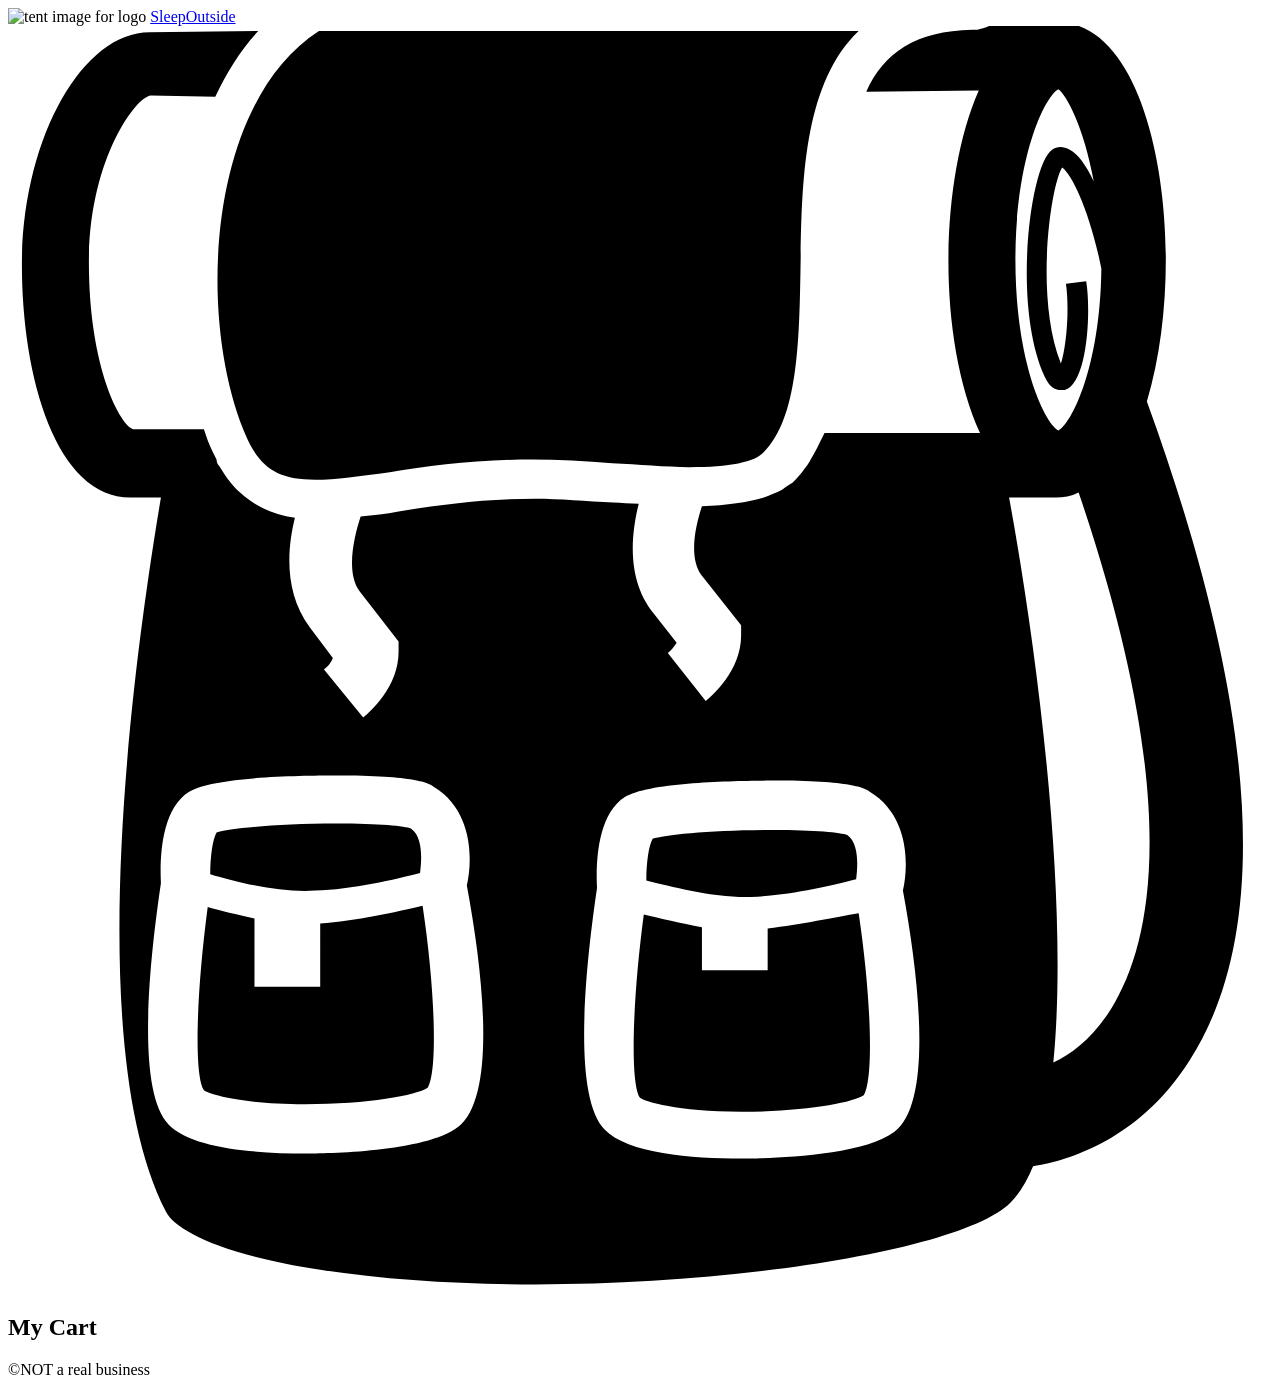
==== src/cart/index.html @ 834e5cae "Initial commit" ====
<!doctype html>

<html lang="en">
  <head>
    <meta charset="UTF-8" />

    <meta name="viewport" content="width=device-width, initial-scale=1.0" />

    <title>Sleep Outside | Cart</title>

    <link rel="stylesheet" href="/css/style.css" />

    <script src="../js/cart.js" type="module"></script>
  </head>

  <body>
    <header class="divider">
      <div class="logo">
        <img src="/images/noun_Tent_2517.svg" alt="tent image for logo" />
        <a href="/index.html"> Sleep<span class="highlight">Outside</span></a>
      </div>

      <div class="cart">
        <a href="../cart/index.html">
          <svg xmlns="http://www.w3.org/2000/svg" viewBox="0 0 100 100">
            <path
              d="M18.9 32.6c1.1 2.4 2.5 3.3 5.4 3.3 1.6 0 3.6-0.3 5.9-0.6 3.2-0.5 6.9-1 11.2-1 2.1 0 4.3 0.1 6.4 0.3 2.1 0.1 4.2 0.3 6.1 0.3 3.2 0 5.2-0.4 5.9-1.2 2.7-2.7 2.8-8.8 2.9-14.6 0.1-6.7 0.2-14.5 4.6-18.7 -0.5 0-1 0-1.6 0 -14.2 0-37.5 0-41.1 0C15.6 6.2 14.9 23.6 18.9 32.6z"
            />

            <path
              d="M90.1 29.7c1-3.3 1.5-7.3 1.5-11.2 0-9-2.7-18.8-8.6-18.8 -0.1 0-0.2 0-0.3 0L77.8-0.1c-0.3 0.2-0.8 0.3-1.1 0.4 0 0 0 0 0 0 -0.2 0-0.3 0-0.4 0 -4.5 0.1-7 1.8-8.4 4.9l8.9-0.1c-1.6 3.6-2.4 8.7-2.4 13.5 0 4.9 0.8 9.9 2.5 13.6l-12.3 0c-0.2 0.4-0.4 0.8-0.6 1.2 -0.2 0.4-0.4 0.7-0.6 1.1 -0.1 0.1-0.1 0.2-0.2 0.3 -0.3 0.4-0.5 0.7-0.9 1.1 0 0 0 0 0 0 0 0-0.1 0.1-0.1 0.1 -0.1 0.1-0.2 0.2-0.4 0.3 -0.2 0.1-0.4 0.3-0.6 0.4 0 0 0 0 0 0 -0.4 0.2-0.9 0.4-1.4 0.6 -1.3 0.4-2.9 0.6-4.9 0.7 -0.5 1.5-1.1 4.1 0 5.5l3.1 3.9 0 0.8c0 2.8-2.3 4.8-2.8 5.2l-3-3.8c0.3-0.2 0.5-0.5 0.7-0.8l-1.8-2.3c-2.2-2.7-1.8-6.3-1.2-8.7 -0.7 0-1.4-0.1-2-0.1 -2.1-0.1-4.3-0.3-6.2-0.3 -4.1 0-7.7 0.5-10.8 1 -1 0.2-2 0.3-3 0.4 -0.5 1.5-1.2 4.4-0.1 5.9l3.1 4 0 0.8c0 2.8-2.3 4.8-2.8 5.2l-3.1-3.8c0.3-0.2 0.6-0.6 0.7-0.9l-1.8-2.4c-2.1-2.8-1.8-6.3-1.2-8.7 -1.6-0.2-2.9-0.8-4-1.7h0c-0.8-0.6-1.4-1.4-2-2.4 -0.1-0.1-0.2-0.3-0.2-0.5 -0.1-0.2-0.2-0.4-0.3-0.6 -0.3-0.6-0.5-1.2-0.7-1.8l-5.6 0c-1-0.3-3.5-4.8-3.5-13.2 0-8.1 3.7-13.1 4.9-13.2L16.4 5.6c0.9-1.9 2-3.7 3.4-5.2L11.2 0.5c-5.4 0-10.1 8.6-10.1 18.4 0 8.9 2.7 18.4 8.6 18.4h2.4c-1.8 10.7-6.6 43 0.4 56.5 0.7 1.4 4.3 3.4 12.2 4.6 20.2 3.1 49.8-0.5 54.6-5.3 0.7-0.7 1.3-1.7 1.8-2.9 2-0.3 8.2-1.7 12.4-8.4C100.1 71.5 98.9 53.9 90.1 29.7zM35.6 87.1c-2.6 2-10.5 2.1-12.1 2.1 0 0 0 0 0 0 -3.9 0-9-0.4-10.8-2.3 -2.6-2.7-1.5-13-0.6-19.1 -0.1-1.9 0-5.8 2.2-7.2 1.9-1.2 8.7-1.3 11.6-1.3 6.4 0 7.4 0.6 7.8 0.9 3 1.8 3.1 5.6 2.6 7.8C37.7 75.5 38.6 84.8 35.6 87.1zM70.1 87.5c-2.6 2-10.5 2.1-12.1 2.1 0 0 0 0 0 0 -3.9 0-9-0.4-10.8-2.3 -2.6-2.7-1.5-13-0.6-19.1 -0.1-1.9 0-5.8 2.2-7.2 1.9-1.2 8.7-1.3 11.6-1.3 6.4 0 7.4 0.6 7.8 0.9 3 1.8 3.1 5.6 2.6 7.8C72.2 76 73.1 85.3 70.1 87.5zM85.9 12.3c-0.6-1.3-1.3-2.2-1.9-2.5 -0.5-0.3-1-0.3-1.4 0 -1.7 1.1-3.2 12.2-0.6 17.9 0.4 0.9 0.9 1.1 1.3 1.1 0.1 0 0.2 0 0.3 0 1.8-0.5 2.1-6.2 1.7-8.6l-1.6 0.2c0.3 2.2 0 5.1-0.4 6.3 -2.1-5.3-0.8-14.1 0.1-15.5 0.8 0.6 2.2 3.5 3.1 8 -0.1 7.9-2.4 12.3-3.4 12.8 -1-0.5-3.4-5.2-3.4-13.5 0-8.3 2.4-13 3.4-13.5C83.7 5.4 85.1 7.9 85.9 12.3zM87.3 77.7c-1.4 2.3-3.1 3.6-4.6 4.3 1.2-12.2-1-31-3.5-44.7h3.3c0.1 0 0.3 0 0.4 0 0.6 0 1.2-0.1 1.8-0.4C92.8 60.7 90.7 72.2 87.3 77.7z"
            />

            <path
              d="M24.7 71v5h-5.2v-5.4c-1.4-0.3-2.7-0.6-3.7-0.9 -0.9 6.8-1.1 13.3-0.3 14.5 0.4 0.3 2.9 1.1 8 1.1h0c5 0 8.8-0.7 9.7-1.3 0.8-1.3 0.6-7.7-0.4-14.4C30.7 70.1 27.5 70.8 24.7 71z"
            />

            <path
              d="M58.8 68.9c2.9-0.1 6.4-0.9 8.3-1.4 0.1-0.8 0.3-2.8-0.7-3.5 -0.5-0.2-2.5-0.4-5.9-0.4 -4.9 0-8.6 0.4-9.5 0.7 -0.3 0.5-0.5 1.9-0.5 3.3C52.5 68.1 56 69 58.8 68.9z"
            />

            <path
              d="M24.3 68.4c2.9-0.1 6.4-0.9 8.3-1.4 0.1-0.8 0.3-2.8-0.7-3.5 -0.5-0.2-2.5-0.4-5.9-0.4 -4.9 0-8.6 0.4-9.5 0.7 -0.3 0.5-0.5 1.9-0.5 3.3C18 67.7 21.5 68.6 24.3 68.4z"
            />

            <path
              d="M60.1 71.4v3.3h-5.2v-3.4c-1.7-0.3-3.3-0.7-4.6-1 -0.9 6.8-1.1 13.3-0.3 14.5 0.4 0.3 2.9 1.1 8 1.1h0c5 0 8.8-0.7 9.7-1.3 0.8-1.3 0.6-7.7-0.4-14.4C65.5 70.5 62.7 71.1 60.1 71.4z"
            />

            <!-- <text x="0" y="115" fill="#000000" font-size="5px" font-weight="bold" font-family="'Helvetica Neue', Helvetica, Arial-Unicode, Arial, Sans-serif">Created by Natalia Woodroffe</text>
            <text x="0" y="120" fill="#000000" font-size="5px" font-weight="bold" font-family="'Helvetica Neue', Helvetica, Arial-Unicode, Arial, Sans-serif">from the Noun Project</text> -->
          </svg>
        </a>
      </div>
    </header>

    <main class="divider">
      <section class="products">
        <h2>My Cart</h2>

        <ul class="product-list">
          <!-- <li class="cart-card divider">
            <a href="product_pages/marmot-ajax-3.html" class="cart-card__image">
              <img
                src="images/tents/marmot-ajax-tent-3-person-3-season-in-pale-pumpkin-terracotta~p~880rr_01~320.jpg"
                alt="Marmot Ajax tent"
              />
            </a>
            <a href="product_pages/marmot-ajax-3.html">
              <h2 class="card__name">Marmot Ajax Tent - 3-Person, 3-Season</h2>
            </a>
            <p class="cart-card__color">Pale Pumpkin/Terracotta</p>
            <p class="cart-card__quantity">qty: 1</p>
            <p class="cart-card__price">$199.99</p>
          </li>
          <li class="cart-card divider">
            <a href="product_pages/marmot-ajax-3.html" class="cart-card__image">
              <img
                src="images/tents/the-north-face-talus-tent-4-person-3-season-in-golden-oak-saffron-yellow~p~985rf_01~320.jpg"
                alt="Talus Tent - 4-Person, 3-Season"
              />
            </a>
            <a href="product_pages/marmot-ajax-3.html">
              <h2 class="card__name">
                The North Face Talus Tent - 4-Person, 3-Season
              </h2></a
            >
            <p class="cart-card__color">Golden Oak/Saffron Yellow</p>
            <p class="cart-card__quantity">qty: 1</p>
            <p class="cart-card__price">$199.99</p>
          </li> -->
        </ul>
      </section>
    </main>

    <footer>&copy;NOT a real business</footer>
  </body>
</html>
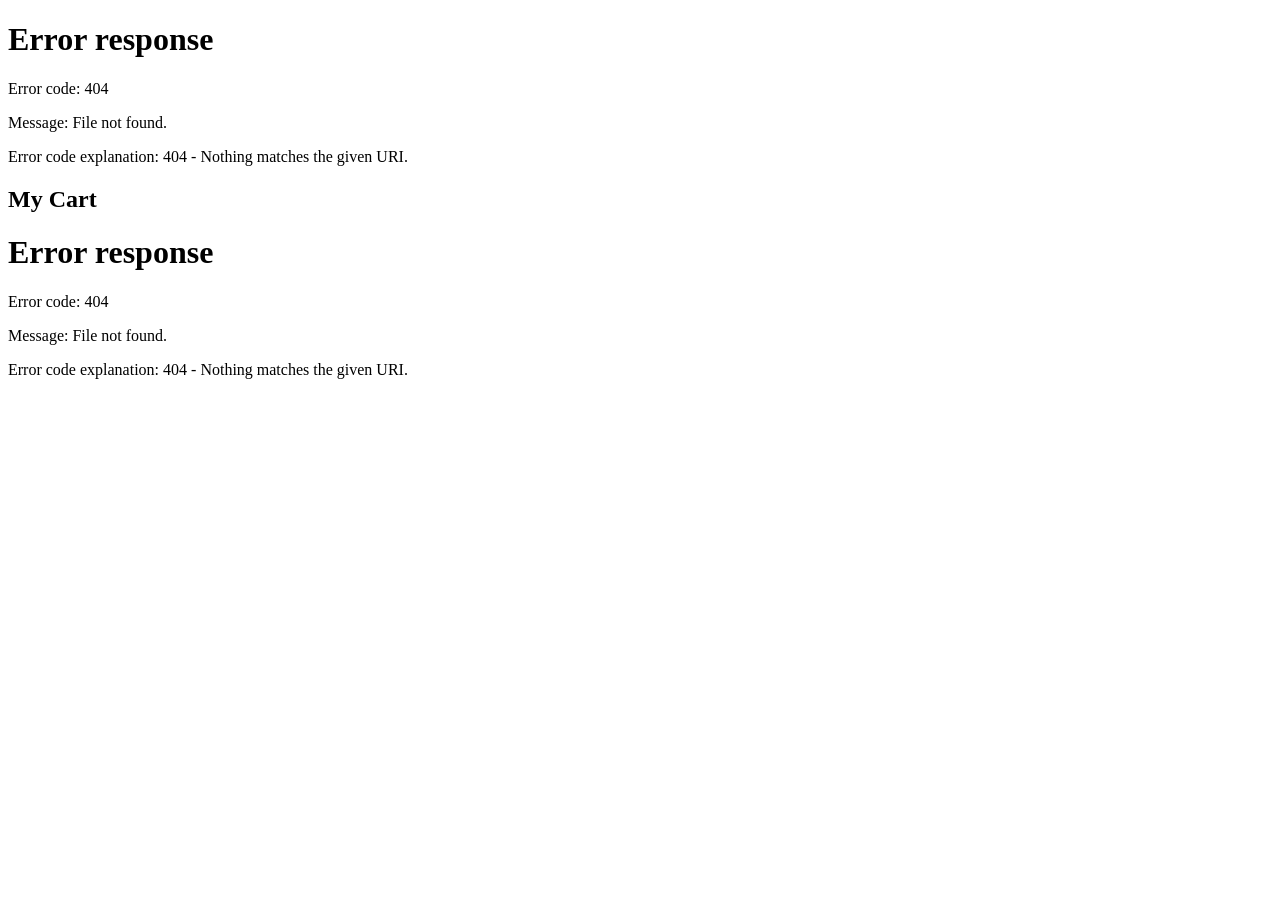
==== commit 61763753: "fixing but: product_listing folder not going to dist after runing npm run build" ====
--- a/src/cart/index.html
+++ b/src/cart/index.html
@@ -11,88 +11,20 @@
     <link rel="stylesheet" href="/css/style.css" />
 
     <script src="../js/cart.js" type="module"></script>
+    <script src="../js/main.js" type="module"></script>
   </head>
 
   <body>
-    <header class="divider">
-      <div class="logo">
-        <img src="/images/noun_Tent_2517.svg" alt="tent image for logo" />
-        <a href="/index.html"> Sleep<span class="highlight">Outside</span></a>
-      </div>
-
-      <div class="cart">
-        <a href="../cart/index.html">
-          <svg xmlns="http://www.w3.org/2000/svg" viewBox="0 0 100 100">
-            <path
-              d="M18.9 32.6c1.1 2.4 2.5 3.3 5.4 3.3 1.6 0 3.6-0.3 5.9-0.6 3.2-0.5 6.9-1 11.2-1 2.1 0 4.3 0.1 6.4 0.3 2.1 0.1 4.2 0.3 6.1 0.3 3.2 0 5.2-0.4 5.9-1.2 2.7-2.7 2.8-8.8 2.9-14.6 0.1-6.7 0.2-14.5 4.6-18.7 -0.5 0-1 0-1.6 0 -14.2 0-37.5 0-41.1 0C15.6 6.2 14.9 23.6 18.9 32.6z"
-            />
-
-            <path
-              d="M90.1 29.7c1-3.3 1.5-7.3 1.5-11.2 0-9-2.7-18.8-8.6-18.8 -0.1 0-0.2 0-0.3 0L77.8-0.1c-0.3 0.2-0.8 0.3-1.1 0.4 0 0 0 0 0 0 -0.2 0-0.3 0-0.4 0 -4.5 0.1-7 1.8-8.4 4.9l8.9-0.1c-1.6 3.6-2.4 8.7-2.4 13.5 0 4.9 0.8 9.9 2.5 13.6l-12.3 0c-0.2 0.4-0.4 0.8-0.6 1.2 -0.2 0.4-0.4 0.7-0.6 1.1 -0.1 0.1-0.1 0.2-0.2 0.3 -0.3 0.4-0.5 0.7-0.9 1.1 0 0 0 0 0 0 0 0-0.1 0.1-0.1 0.1 -0.1 0.1-0.2 0.2-0.4 0.3 -0.2 0.1-0.4 0.3-0.6 0.4 0 0 0 0 0 0 -0.4 0.2-0.9 0.4-1.4 0.6 -1.3 0.4-2.9 0.6-4.9 0.7 -0.5 1.5-1.1 4.1 0 5.5l3.1 3.9 0 0.8c0 2.8-2.3 4.8-2.8 5.2l-3-3.8c0.3-0.2 0.5-0.5 0.7-0.8l-1.8-2.3c-2.2-2.7-1.8-6.3-1.2-8.7 -0.7 0-1.4-0.1-2-0.1 -2.1-0.1-4.3-0.3-6.2-0.3 -4.1 0-7.7 0.5-10.8 1 -1 0.2-2 0.3-3 0.4 -0.5 1.5-1.2 4.4-0.1 5.9l3.1 4 0 0.8c0 2.8-2.3 4.8-2.8 5.2l-3.1-3.8c0.3-0.2 0.6-0.6 0.7-0.9l-1.8-2.4c-2.1-2.8-1.8-6.3-1.2-8.7 -1.6-0.2-2.9-0.8-4-1.7h0c-0.8-0.6-1.4-1.4-2-2.4 -0.1-0.1-0.2-0.3-0.2-0.5 -0.1-0.2-0.2-0.4-0.3-0.6 -0.3-0.6-0.5-1.2-0.7-1.8l-5.6 0c-1-0.3-3.5-4.8-3.5-13.2 0-8.1 3.7-13.1 4.9-13.2L16.4 5.6c0.9-1.9 2-3.7 3.4-5.2L11.2 0.5c-5.4 0-10.1 8.6-10.1 18.4 0 8.9 2.7 18.4 8.6 18.4h2.4c-1.8 10.7-6.6 43 0.4 56.5 0.7 1.4 4.3 3.4 12.2 4.6 20.2 3.1 49.8-0.5 54.6-5.3 0.7-0.7 1.3-1.7 1.8-2.9 2-0.3 8.2-1.7 12.4-8.4C100.1 71.5 98.9 53.9 90.1 29.7zM35.6 87.1c-2.6 2-10.5 2.1-12.1 2.1 0 0 0 0 0 0 -3.9 0-9-0.4-10.8-2.3 -2.6-2.7-1.5-13-0.6-19.1 -0.1-1.9 0-5.8 2.2-7.2 1.9-1.2 8.7-1.3 11.6-1.3 6.4 0 7.4 0.6 7.8 0.9 3 1.8 3.1 5.6 2.6 7.8C37.7 75.5 38.6 84.8 35.6 87.1zM70.1 87.5c-2.6 2-10.5 2.1-12.1 2.1 0 0 0 0 0 0 -3.9 0-9-0.4-10.8-2.3 -2.6-2.7-1.5-13-0.6-19.1 -0.1-1.9 0-5.8 2.2-7.2 1.9-1.2 8.7-1.3 11.6-1.3 6.4 0 7.4 0.6 7.8 0.9 3 1.8 3.1 5.6 2.6 7.8C72.2 76 73.1 85.3 70.1 87.5zM85.9 12.3c-0.6-1.3-1.3-2.2-1.9-2.5 -0.5-0.3-1-0.3-1.4 0 -1.7 1.1-3.2 12.2-0.6 17.9 0.4 0.9 0.9 1.1 1.3 1.1 0.1 0 0.2 0 0.3 0 1.8-0.5 2.1-6.2 1.7-8.6l-1.6 0.2c0.3 2.2 0 5.1-0.4 6.3 -2.1-5.3-0.8-14.1 0.1-15.5 0.8 0.6 2.2 3.5 3.1 8 -0.1 7.9-2.4 12.3-3.4 12.8 -1-0.5-3.4-5.2-3.4-13.5 0-8.3 2.4-13 3.4-13.5C83.7 5.4 85.1 7.9 85.9 12.3zM87.3 77.7c-1.4 2.3-3.1 3.6-4.6 4.3 1.2-12.2-1-31-3.5-44.7h3.3c0.1 0 0.3 0 0.4 0 0.6 0 1.2-0.1 1.8-0.4C92.8 60.7 90.7 72.2 87.3 77.7z"
-            />
-
-            <path
-              d="M24.7 71v5h-5.2v-5.4c-1.4-0.3-2.7-0.6-3.7-0.9 -0.9 6.8-1.1 13.3-0.3 14.5 0.4 0.3 2.9 1.1 8 1.1h0c5 0 8.8-0.7 9.7-1.3 0.8-1.3 0.6-7.7-0.4-14.4C30.7 70.1 27.5 70.8 24.7 71z"
-            />
-
-            <path
-              d="M58.8 68.9c2.9-0.1 6.4-0.9 8.3-1.4 0.1-0.8 0.3-2.8-0.7-3.5 -0.5-0.2-2.5-0.4-5.9-0.4 -4.9 0-8.6 0.4-9.5 0.7 -0.3 0.5-0.5 1.9-0.5 3.3C52.5 68.1 56 69 58.8 68.9z"
-            />
-
-            <path
-              d="M24.3 68.4c2.9-0.1 6.4-0.9 8.3-1.4 0.1-0.8 0.3-2.8-0.7-3.5 -0.5-0.2-2.5-0.4-5.9-0.4 -4.9 0-8.6 0.4-9.5 0.7 -0.3 0.5-0.5 1.9-0.5 3.3C18 67.7 21.5 68.6 24.3 68.4z"
-            />
-
-            <path
-              d="M60.1 71.4v3.3h-5.2v-3.4c-1.7-0.3-3.3-0.7-4.6-1 -0.9 6.8-1.1 13.3-0.3 14.5 0.4 0.3 2.9 1.1 8 1.1h0c5 0 8.8-0.7 9.7-1.3 0.8-1.3 0.6-7.7-0.4-14.4C65.5 70.5 62.7 71.1 60.1 71.4z"
-            />
-
-            <!-- <text x="0" y="115" fill="#000000" font-size="5px" font-weight="bold" font-family="'Helvetica Neue', Helvetica, Arial-Unicode, Arial, Sans-serif">Created by Natalia Woodroffe</text>
-            <text x="0" y="120" fill="#000000" font-size="5px" font-weight="bold" font-family="'Helvetica Neue', Helvetica, Arial-Unicode, Arial, Sans-serif">from the Noun Project</text> -->
-          </svg>
-        </a>
-      </div>
-    </header>
+    <header class="divider" id="main-header"></header>
 
     <main class="divider">
       <section class="products">
         <h2>My Cart</h2>
 
-        <ul class="product-list">
-          <!-- <li class="cart-card divider">
-            <a href="product_pages/marmot-ajax-3.html" class="cart-card__image">
-              <img
-                src="images/tents/marmot-ajax-tent-3-person-3-season-in-pale-pumpkin-terracotta~p~880rr_01~320.jpg"
-                alt="Marmot Ajax tent"
-              />
-            </a>
-            <a href="product_pages/marmot-ajax-3.html">
-              <h2 class="card__name">Marmot Ajax Tent - 3-Person, 3-Season</h2>
-            </a>
-            <p class="cart-card__color">Pale Pumpkin/Terracotta</p>
-            <p class="cart-card__quantity">qty: 1</p>
-            <p class="cart-card__price">$199.99</p>
-          </li>
-          <li class="cart-card divider">
-            <a href="product_pages/marmot-ajax-3.html" class="cart-card__image">
-              <img
-                src="images/tents/the-north-face-talus-tent-4-person-3-season-in-golden-oak-saffron-yellow~p~985rf_01~320.jpg"
-                alt="Talus Tent - 4-Person, 3-Season"
-              />
-            </a>
-            <a href="product_pages/marmot-ajax-3.html">
-              <h2 class="card__name">
-                The North Face Talus Tent - 4-Person, 3-Season
-              </h2></a
-            >
-            <p class="cart-card__color">Golden Oak/Saffron Yellow</p>
-            <p class="cart-card__quantity">qty: 1</p>
-            <p class="cart-card__price">$199.99</p>
-          </li> -->
-        </ul>
+        <ul class="product-list"></ul>
       </section>
     </main>
 
-    <footer>&copy;NOT a real business</footer>
+    <footer id="main-footer"></footer>
   </body>
 </html>
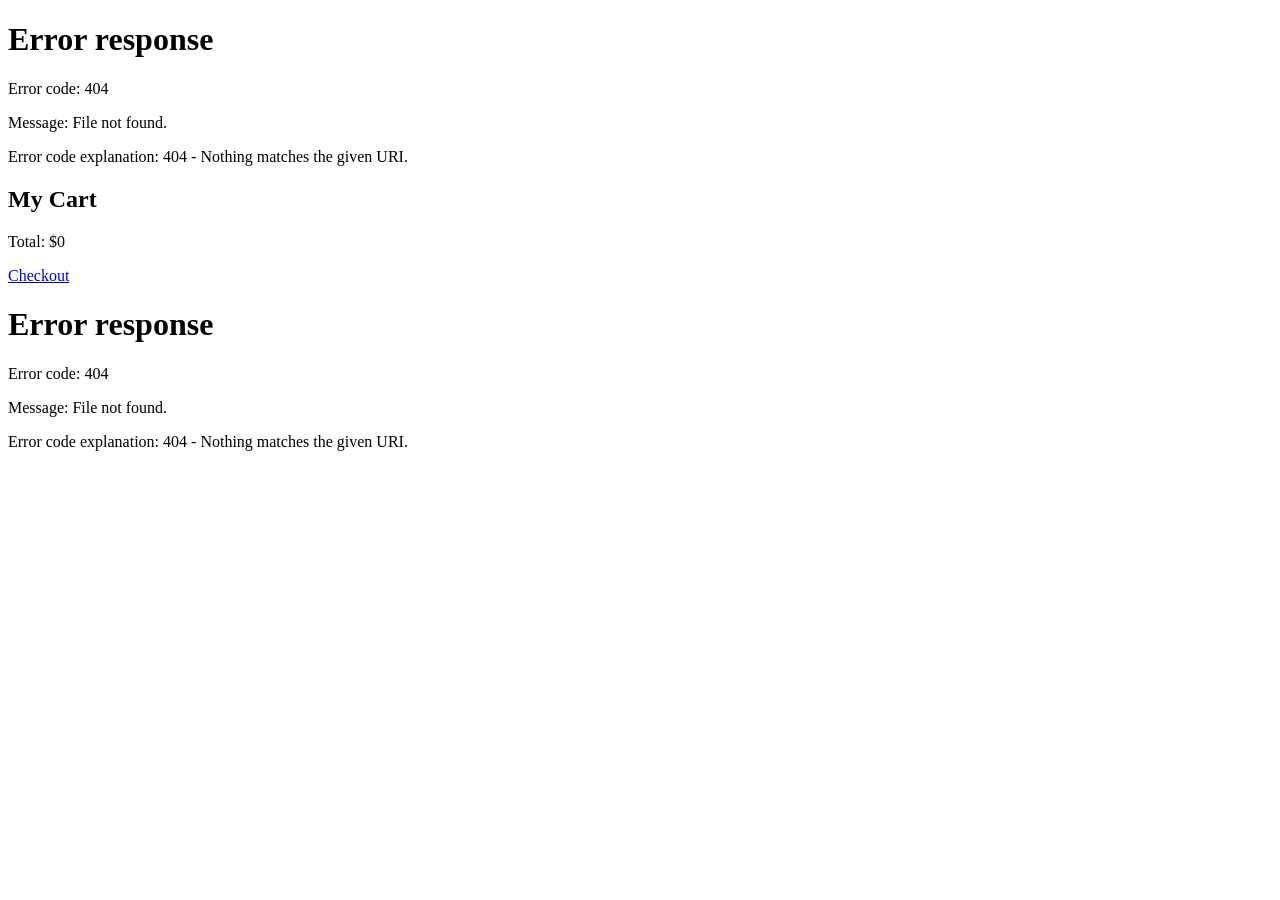
==== commit f4e1c18b: "finished week 4 team activity" ====
--- a/src/cart/index.html
+++ b/src/cart/index.html
@@ -22,9 +22,13 @@
         <h2>My Cart</h2>
 
         <ul class="product-list"></ul>
+
+        <div class="cart-footer hide">
+          <p class="cart-total">Total: $0</p>
+          <a href="../checkout/index.html" id="checkoutButton">Checkout</a>
+        </div>
       </section>
     </main>
-
     <footer id="main-footer"></footer>
   </body>
 </html>
